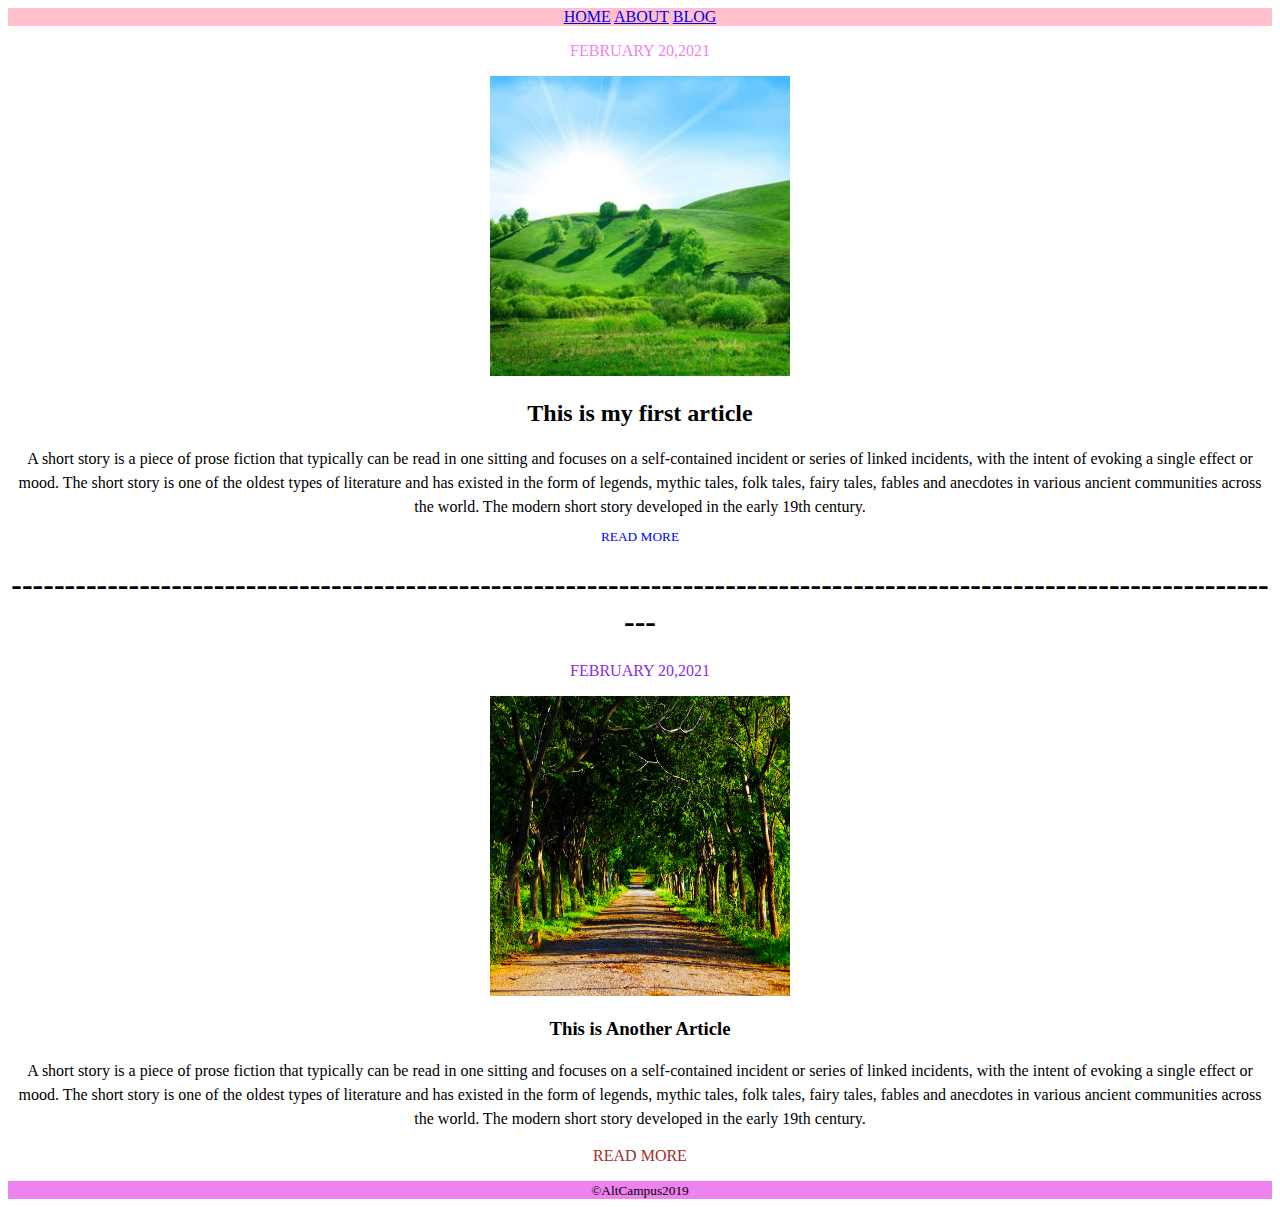
==== block-BHaaan/index.html @ 564093e5 "Auto merge by bot" ====
<!DOCTYPE html>
<html lang="en">
<head>
    <meta charset="UTF-8">
    <meta http-equiv="X-UA-Compatible" content="IE=edge">
    <meta name="viewport" content="width=device-width, initial-scale=1.0">
    <title>Document</title>
</head>
<body>
    <header style="text-align: center; background-color: pink;">
        <nav style="color: blue;">
        <a href="#">HOME</a>
        <a href="#">ABOUT</a>
        <a href="#">BLOG</a>

        </nav>

    </header>
    <main>
        <article style="text-align: center;">
            <header>
                <p style="color: violet;">FEBRUARY 20,2021</p>
                <img src="nature1.jpg" alt="nature1" width="300" height="300" >
              
                <h2>This is my first article</h2>
                <p style="line-height: 3ch; margin-top: 10px; margin-bottom: 8px;">A short story is a piece of prose fiction that 
                    typically can be read in one sitting and focuses
                     on a self-contained incident or series of 
                     linked incidents, with the intent of evoking a 
                     single effect or mood. The short story is one of 
                     the oldest types of literature and has existed in
                      the form of legends, mythic tales, folk tales,
                      fairy tales, fables and anecdotes in various 
                      ancient communities across the world. The 
                      modern short story developed in the early 
                      19th century.
                    </p>
                    <nav>
                        <small style="color: blue;">READ MORE</small>
                        
                        <h1>-------------------------------------------------------------------------------------------------------------------------</h1>

                    </nav>
                    
            </header>
            
        </article>

        <article style="text-align: center;">
            <header>
                <p style="color: blueviolet;">FEBRUARY 20,2021</p>
                <img src="nature2.jpg" alt="nature2" width="300" height="300" >
                <h3>This is Another Article</h3>
                <P style="line-height: 3ch;">
                    A short story is a piece of prose fiction that 
                    typically can be read in one sitting and focuses
                     on a self-contained incident or series of 
                     linked incidents, with the intent of evoking a 
                     single effect or mood. The short story is one of 
                     the oldest types of literature and has existed in
                      the form of legends, mythic tales, folk tales,
                      fairy tales, fables and anecdotes in various 
                      ancient communities across the world. The 
                      modern short story developed in the early 
                      19th century.
                </P>
                <nav>
                    <p style="color: brown;">READ MORE</p>
                </nav>

            </header>
            
        </article>
    </main>
    <footer style="background: violet; text-align: center;">
        <small>&copy;AltCampus2019</small>
    </footer>
</body>
</html>
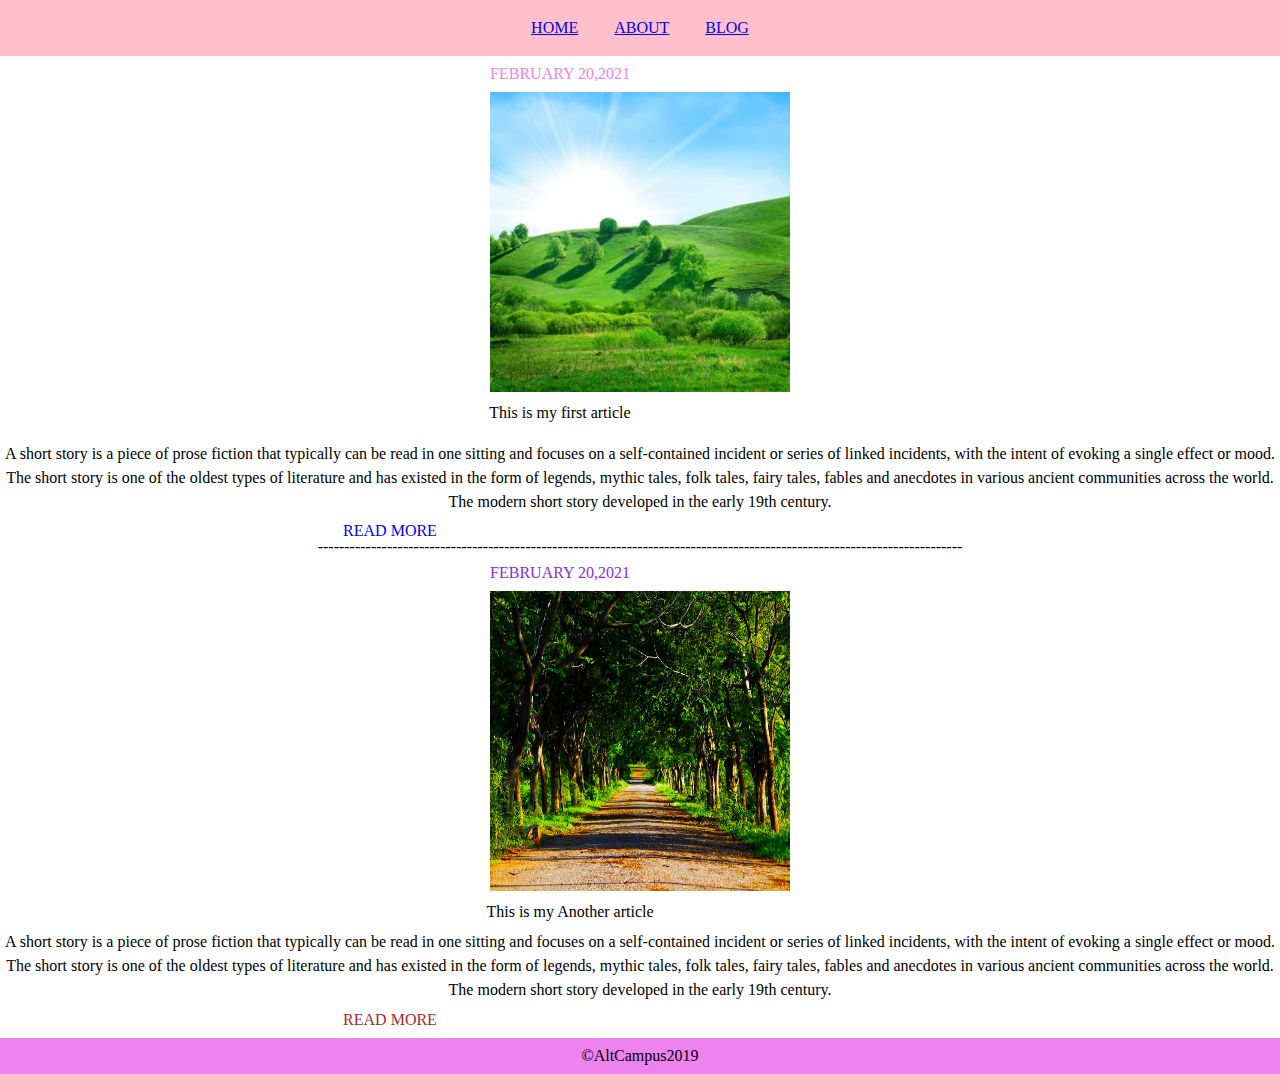
==== commit be505012: "last assignment new changes" ====
--- a/block-BHaaan/index.html
+++ b/block-BHaaan/index.html
@@ -5,10 +5,11 @@
     <meta http-equiv="X-UA-Compatible" content="IE=edge">
     <meta name="viewport" content="width=device-width, initial-scale=1.0">
     <title>Document</title>
+    <link rel="stylesheet" href="assignment3.css">
 </head>
 <body>
-    <header style="text-align: center; background-color: pink;">
-        <nav style="color: blue;">
+    <header class="heading">
+        <nav>
         <a href="#">HOME</a>
         <a href="#">ABOUT</a>
         <a href="#">BLOG</a>
@@ -19,11 +20,11 @@
     <main>
         <article style="text-align: center;">
             <header>
-                <p style="color: violet;">FEBRUARY 20,2021</p>
+                <p style="color: violet;margin-right: 160px;padding: 10px;">FEBRUARY 20,2021</p>
                 <img src="nature1.jpg" alt="nature1" width="300" height="300" >
               
-                <h2>This is my first article</h2>
-                <p style="line-height: 3ch; margin-top: 10px; margin-bottom: 8px;">A short story is a piece of prose fiction that 
+                <h2 style="margin-right: 160px;padding: 10px;">This is my first article</h2>
+                <p style="line-height: 3ch; margin-top: 10px; margin-bottom: 8px; padding: 1px;">A short story is a piece of prose fiction that 
                     typically can be read in one sitting and focuses
                      on a self-contained incident or series of 
                      linked incidents, with the intent of evoking a 
@@ -36,7 +37,7 @@
                       19th century.
                     </p>
                     <nav>
-                        <small style="color: blue;">READ MORE</small>
+                        <small style="color: blue;margin-right: 500px;">READ MORE</small>
                         
                         <h1>-------------------------------------------------------------------------------------------------------------------------</h1>
 
@@ -48,9 +49,9 @@
 
         <article style="text-align: center;">
             <header>
-                <p style="color: blueviolet;">FEBRUARY 20,2021</p>
+                <p style="color: blueviolet;margin-right: 160px;padding: 10px;">FEBRUARY 20,2021</p>
                 <img src="nature2.jpg" alt="nature2" width="300" height="300" >
-                <h3>This is Another Article</h3>
+                <h2 style="margin-right: 140px;padding: 10px;">This is my Another article</h2>
                 <P style="line-height: 3ch;">
                     A short story is a piece of prose fiction that 
                     typically can be read in one sitting and focuses
@@ -65,14 +66,14 @@
                       19th century.
                 </P>
                 <nav>
-                    <p style="color: brown;">READ MORE</p>
+                    <p style="color: brown;margin-right: 500px; padding: 10px;">READ MORE</p>
                 </nav>
 
             </header>
             
         </article>
     </main>
-    <footer style="background: violet; text-align: center;">
+    <footer style="background: violet; text-align: center; padding: 10px;">
         <small>&copy;AltCampus2019</small>
     </footer>
 </body>
--- a/block-BHaaan/assignment3.css
+++ b/block-BHaaan/assignment3.css
@@ -0,0 +1,56 @@
+
+html, body, div, span, applet, object, iframe,
+h1, h2, h3, h4, h5, h6, p, blockquote, pre,
+a, abbr, acronym, address, big, cite, code,
+del, dfn, em, img, ins, kbd, q, s, samp,
+small, strike, strong, sub, sup, tt, var,
+b, u, i, center,
+dl, dt, dd, ol, ul, li,
+fieldset, form, label, legend,
+table, caption, tbody, tfoot, thead, tr, th, td,
+article, aside, canvas, details, embed, 
+figure, figcaption, footer, header, hgroup, 
+menu, nav, output, ruby, section, summary,
+time, mark, audio, video {
+	margin: 0;
+	padding: 0;
+	border: 0;
+	font-size: 100%;
+	font: inherit;
+	vertical-align: baseline;
+}
+/* HTML5 display-role reset for older browsers */
+article, aside, details, figcaption, figure, 
+footer, header, hgroup, menu, nav, section {
+	display: block;
+}
+body {
+	line-height: 1;
+}
+ol, ul {
+	list-style: none;
+}
+blockquote, q {
+	quotes: none;
+}
+blockquote:before, blockquote:after,
+q:before, q:after {
+	content: '';
+	content: none;
+}
+table {
+	border-collapse: collapse;
+	border-spacing: 0;
+}
+.heading {
+	background-color: pink;
+	text-align: center;
+	color:blue;
+	padding: 20px;
+	text-decoration: none;
+
+}
+a {
+	margin-left: 16px;
+	margin-right: 16px;
+}